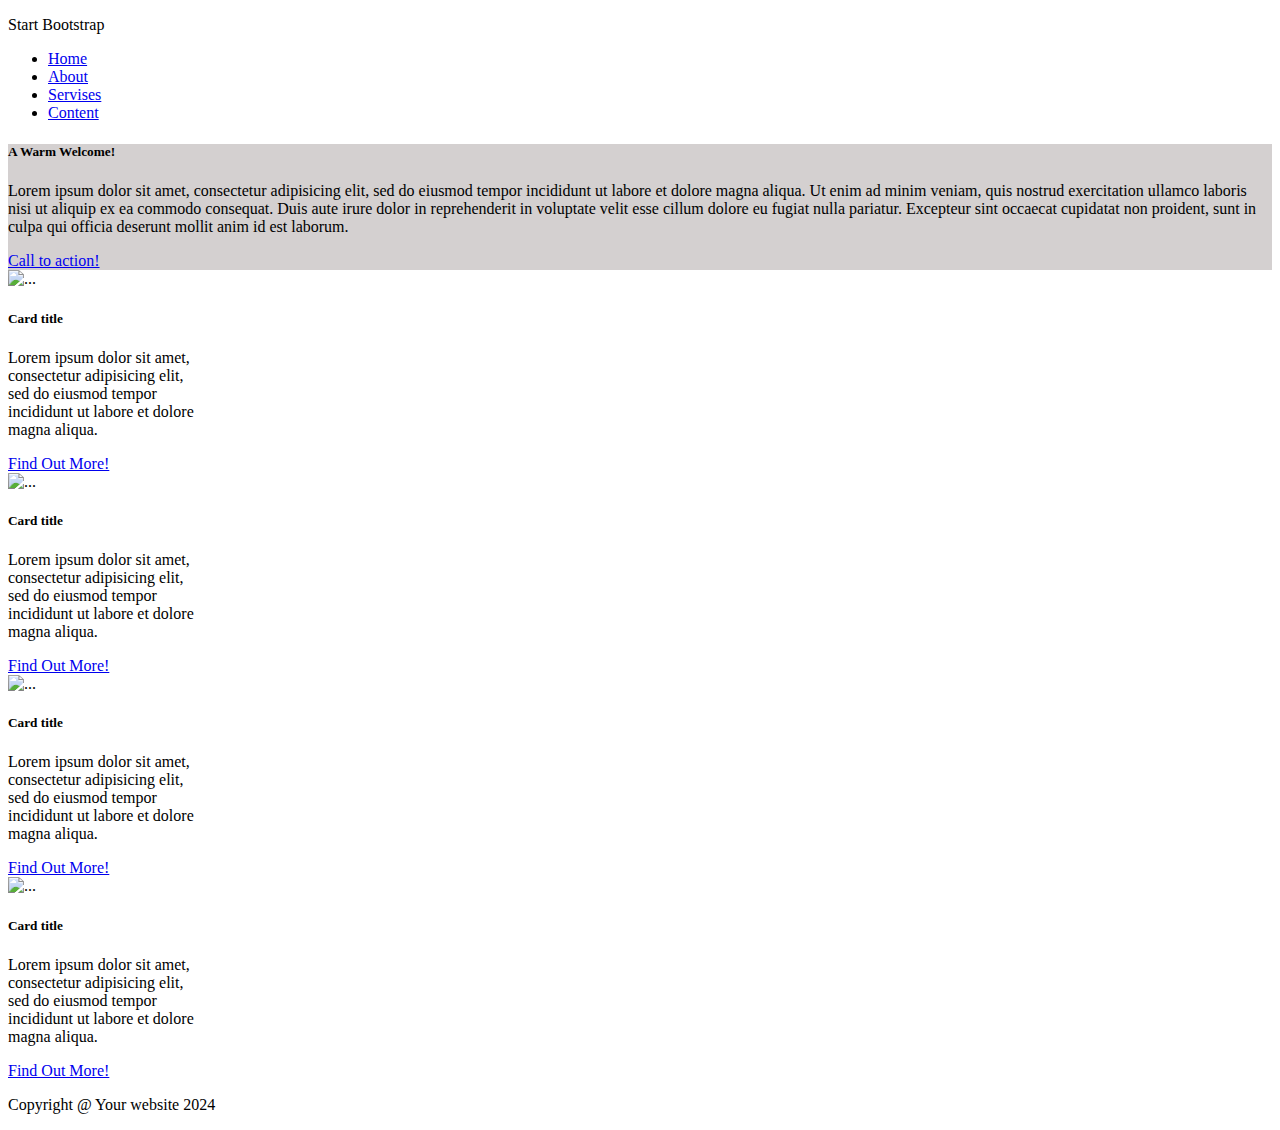
==== index.html @ 3175c12f "создан файл" ====
<!DOCTYPE html>
<html lang="en">
<head>
    <meta charset="UTF-8">
    <meta name="viewport" content="width=device-width, initial-scale=1.0">
    <link href="https://cdn.jsdelivr.net/npm/bootstrap@5.2.1/dist/css/bootstrap.min.css" rel="stylesheet" integrity="sha384-iYQeCzEYFbKjA/T2uDLTpkwGzCiq6soy8tYaI1GyVh/UjpbCx/TYkiZhlZB6+fzT" crossorigin="anonymous">

    <title>Document</title>
</head>
<body>
<!--шапка с навигацией-->
    <div class="conteiner-fluid">
        <nav class="navbar navbar-dark bg-dark justify-content-end">
            <div class="container">
                <p class="navbar-brand justify-content-start">Start Bootstrap</p>
            <ul class="nav justify-content-end">
                <li class="nav-item">
                    <a class="nav-link active" aria-current="page" href="#">Home</a>
                </li>
                <li class="nav-item">
                    <a class="nav-link disabled" href="#" tabindex="-1" aria-disabled="true">About</a>
                </li>
                <li class="nav-item">
                    <a class="nav-link disabled" href="#"  tabindex="-1" aria-disabled="true">Servises</a>
                </li>
                <li class="nav-item">
                    <a class="nav-link disabled" href="#" tabindex="-1" aria-disabled="true">Content</a>
                </li>
            </ul>
        </nav>
    </div>
<!--первый блок-->
    <div class="conteiner px-5">
        <div class="row  justify-content-center">
        <div class="card" style="background-color: rgb(212, 208, 208);">
            <div class="card-body">
                <h5 class="card-title">A Warm Welcome!</h5>
                <p class="card-text">Lorem ipsum dolor sit amet, consectetur adipisicing elit, sed do eiusmod tempor incididunt ut labore et dolore magna aliqua. Ut enim ad minim veniam, quis nostrud exercitation ullamco laboris nisi ut aliquip ex ea commodo consequat. Duis aute irure dolor in reprehenderit in voluptate velit esse cillum dolore eu fugiat nulla pariatur. Excepteur sint occaecat cupidatat non proident, sunt in culpa qui officia deserunt mollit anim id est laborum.</p>
                <a href="#" class="btn btn-primary">Call to action!</a>
            </div>
        </div>
    </div>
</div>
<!--второй блок с карточками-->
<div class="conteiner px-5">
    <div class="row  justify-content-around">
        <div class="col">
            <div class="card" style="width: 12rem;">
                <img src="..." class="card-img-top" alt="...">
                <div class="card-body">
                    <h5 class="card-title">Card title</h5>
                    <p class="card-text">Lorem ipsum dolor sit amet, consectetur adipisicing elit, sed do eiusmod tempor incididunt ut labore et dolore magna aliqua.</p>
                </div>
            <div class="card-footer">
                <a href="#" class="btn btn-primary">Find Out More!</a>
            </div>
        </div>
    </div>
        <div class="col">
            <div class="card" style="width: 12rem;">
                <img src="..." class="card-img-top" alt="...">
                <div class="card-body">
                <h5 class="card-title">Card title</h5>
                <p class="card-text">Lorem ipsum dolor sit amet, consectetur adipisicing elit, sed do eiusmod tempor incididunt ut labore et dolore magna aliqua.</p>
                </div>
            <div class="card-footer">
                <a href="#" class="btn btn-primary">Find Out More!</a>
            </div>
        </div>
    </div>
        <div class="col">
            <div class="card" style="width: 12rem;">
                <img src="..." class="card-img-top" alt="...">
                <div class="card-body">
                <h5 class="card-title">Card title</h5>
                <p class="card-text">Lorem ipsum dolor sit amet, consectetur adipisicing elit, sed do eiusmod tempor incididunt ut labore et dolore magna aliqua.</p>
            </div>
            <div class="card-footer">
                <a href="#" class="btn btn-primary">Find Out More!</a>
            </div>
        </div>
    </div>
        <div class="col">
            <div class="card" style="width: 12rem;">
                <img src="..." class="card-img-top" alt="...">
                <div class="card-body">
                <h5 class="card-title">Card title</h5>
                <p class="card-text">Lorem ipsum dolor sit amet, consectetur adipisicing elit, sed do eiusmod tempor incididunt ut labore et dolore magna aliqua.</p>
        </div>
        <div class="card-footer">
        <a href="#" class="btn btn-primary">Find Out More!</a>
        </div>
    </div>
    </div>
</div>
</div>
<!--футер-->
<div class="conteiner-fluid">
        <nav class="navbar navbar-dark bg-dark">
            <div class="container justify-content-center">
                <p class="navbar-brand">Copyright @ Your website 2024</p>
</div>
</nav>
    <script src="https://cdn.jsdelivr.net/npm/@popperjs/core@2.11.6/dist/umd/popper.min.js" integrity="sha384-oBqDVmMz9ATKxIep9tiCxS/Z9fNfEXiDAYTujMAeBAsjFuCZSmKbSSUnQlmh/jp3" crossorigin="anonymous"></script>
    <script src="https://cdn.jsdelivr.net/npm/bootstrap@5.2.1/dist/js/bootstrap.min.js" integrity="sha384-7VPbUDkoPSGFnVtYi0QogXtr74QeVeeIs99Qfg5YCF+TidwNdjvaKZX19NZ/e6oz" crossorigin="anonymous"></script>
</body>
</html>
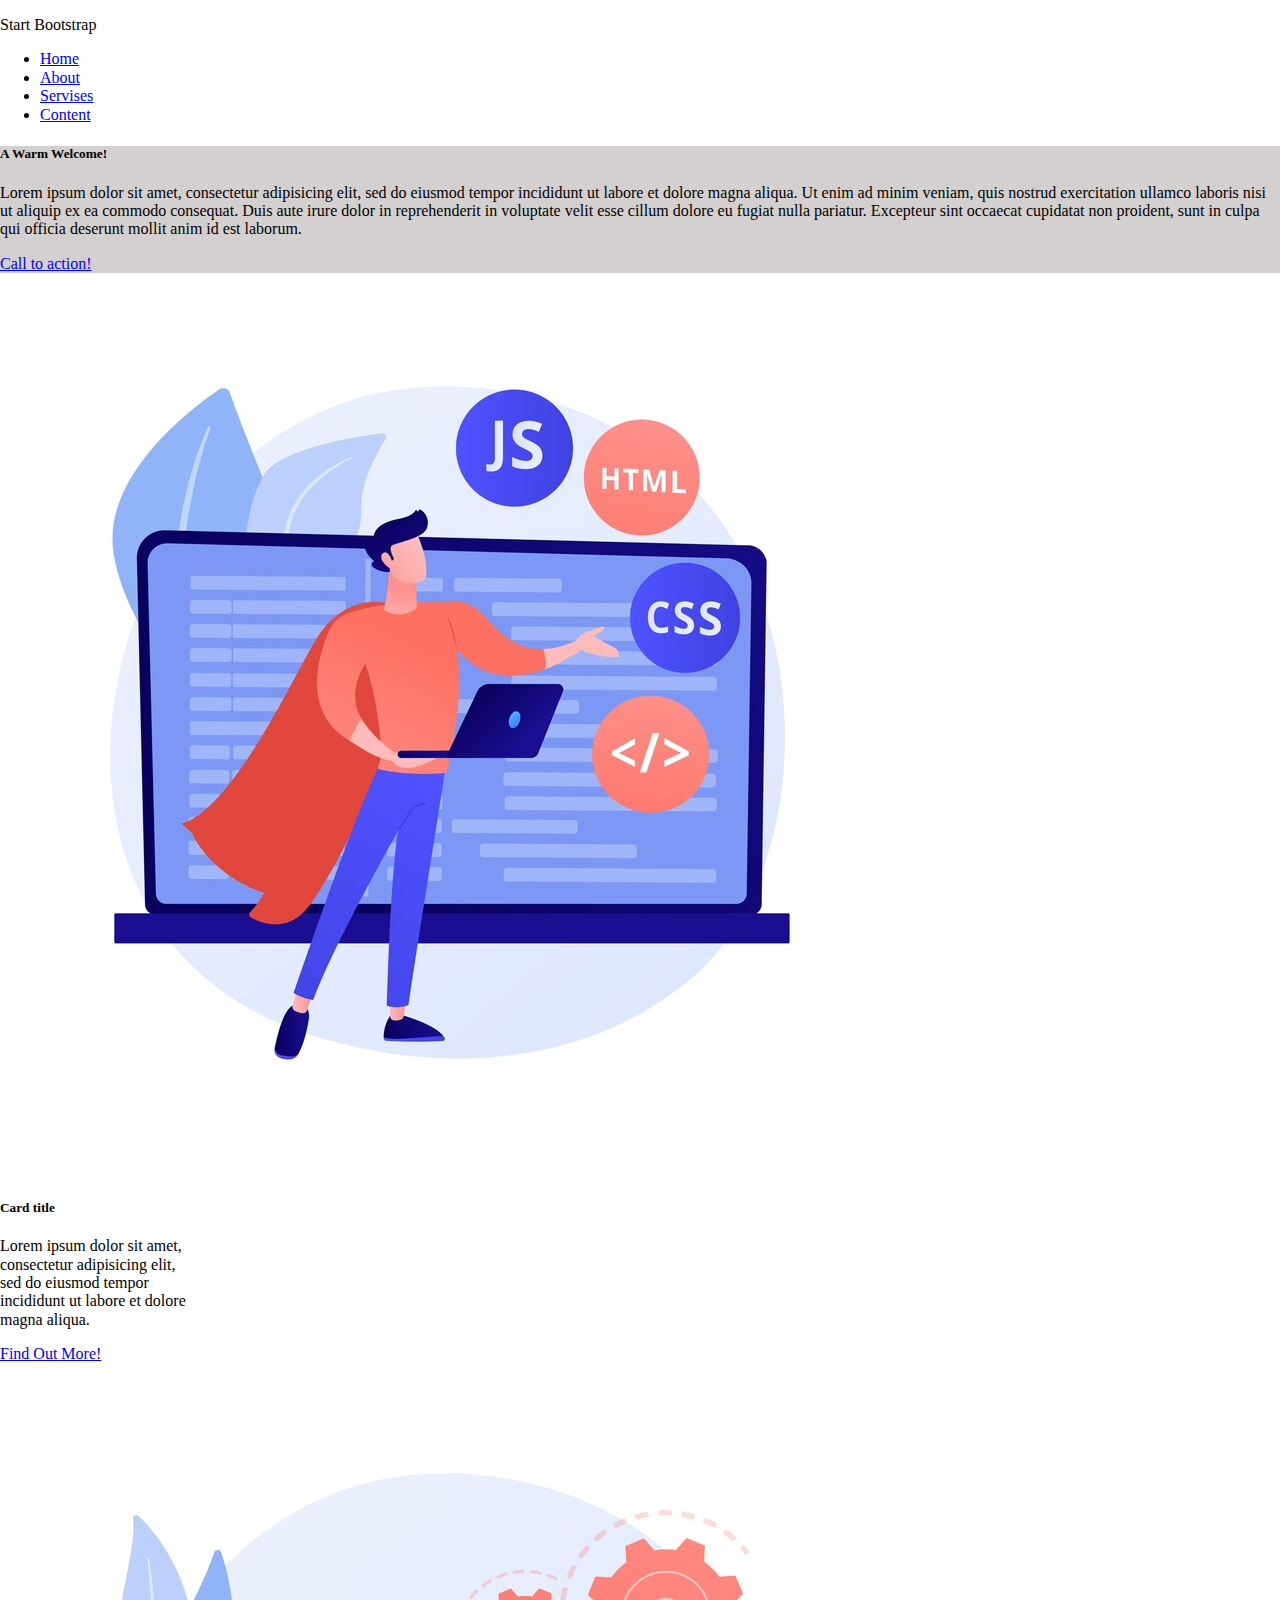
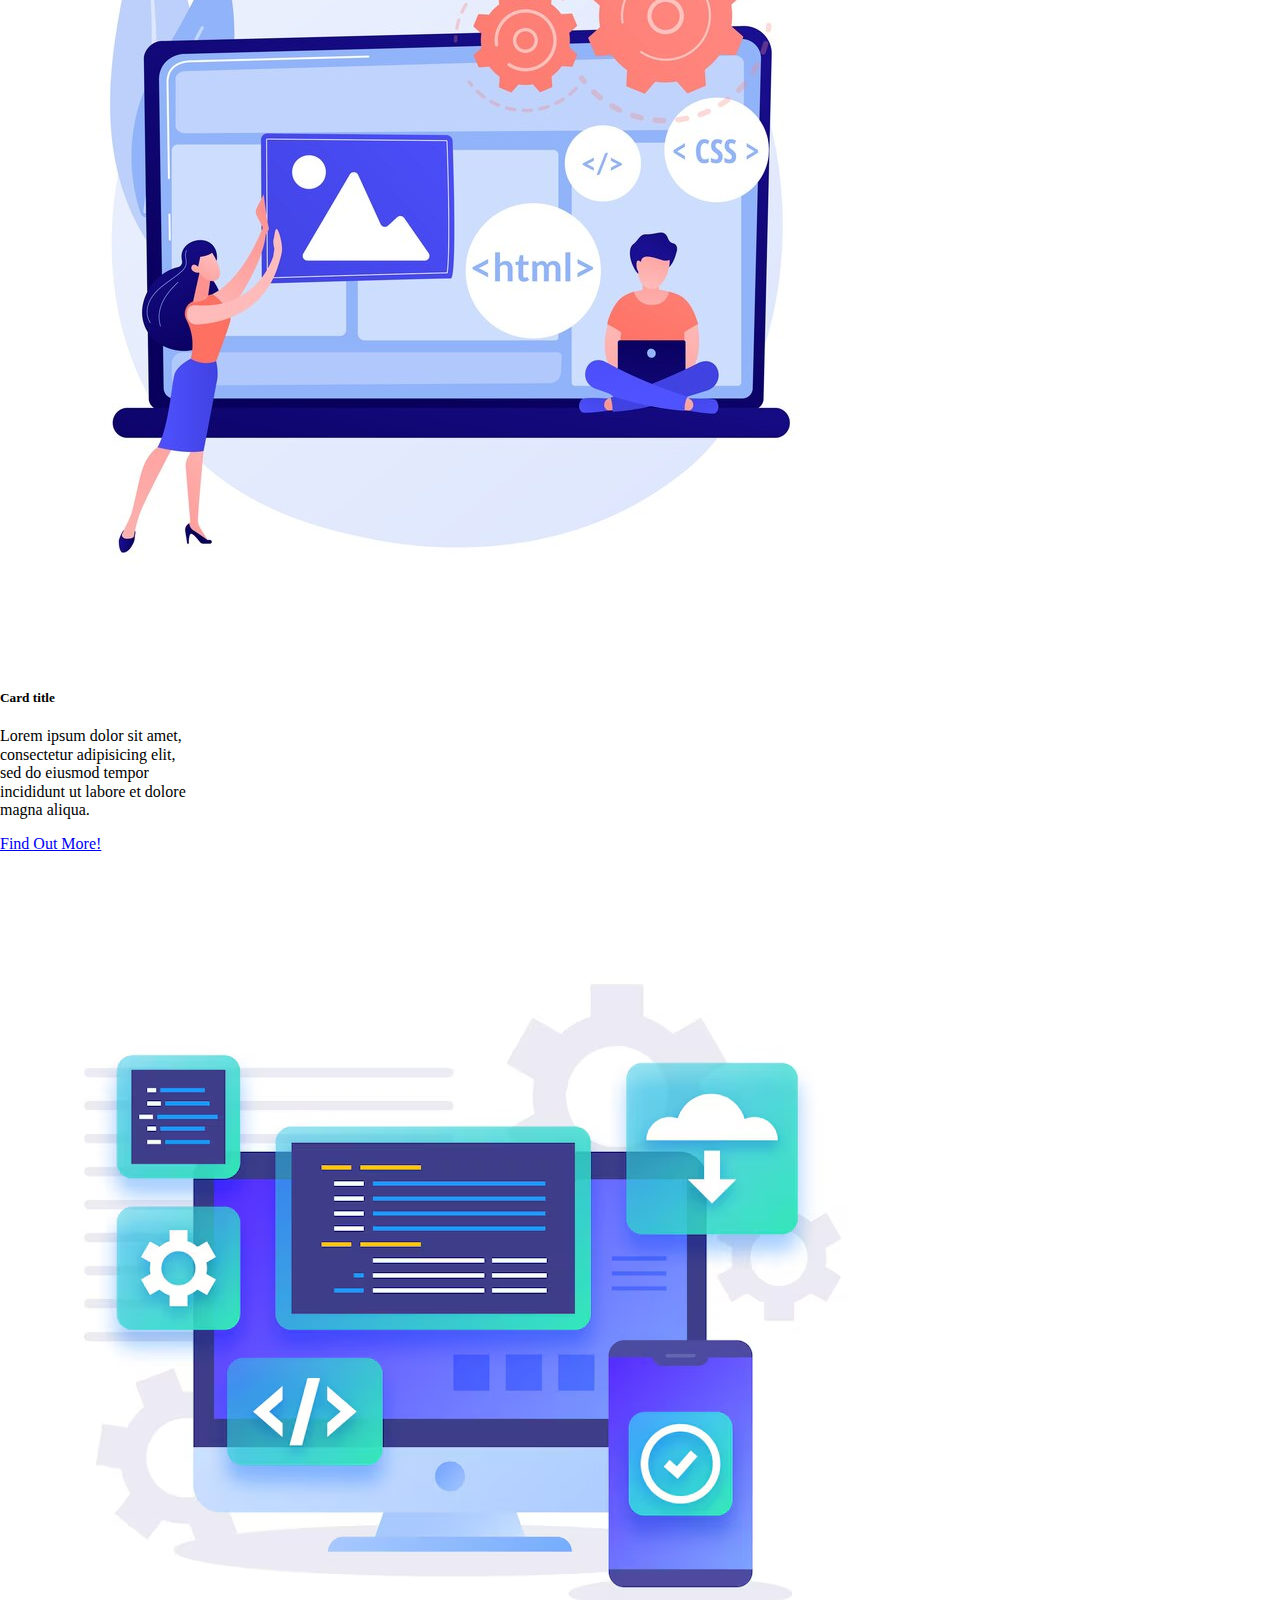
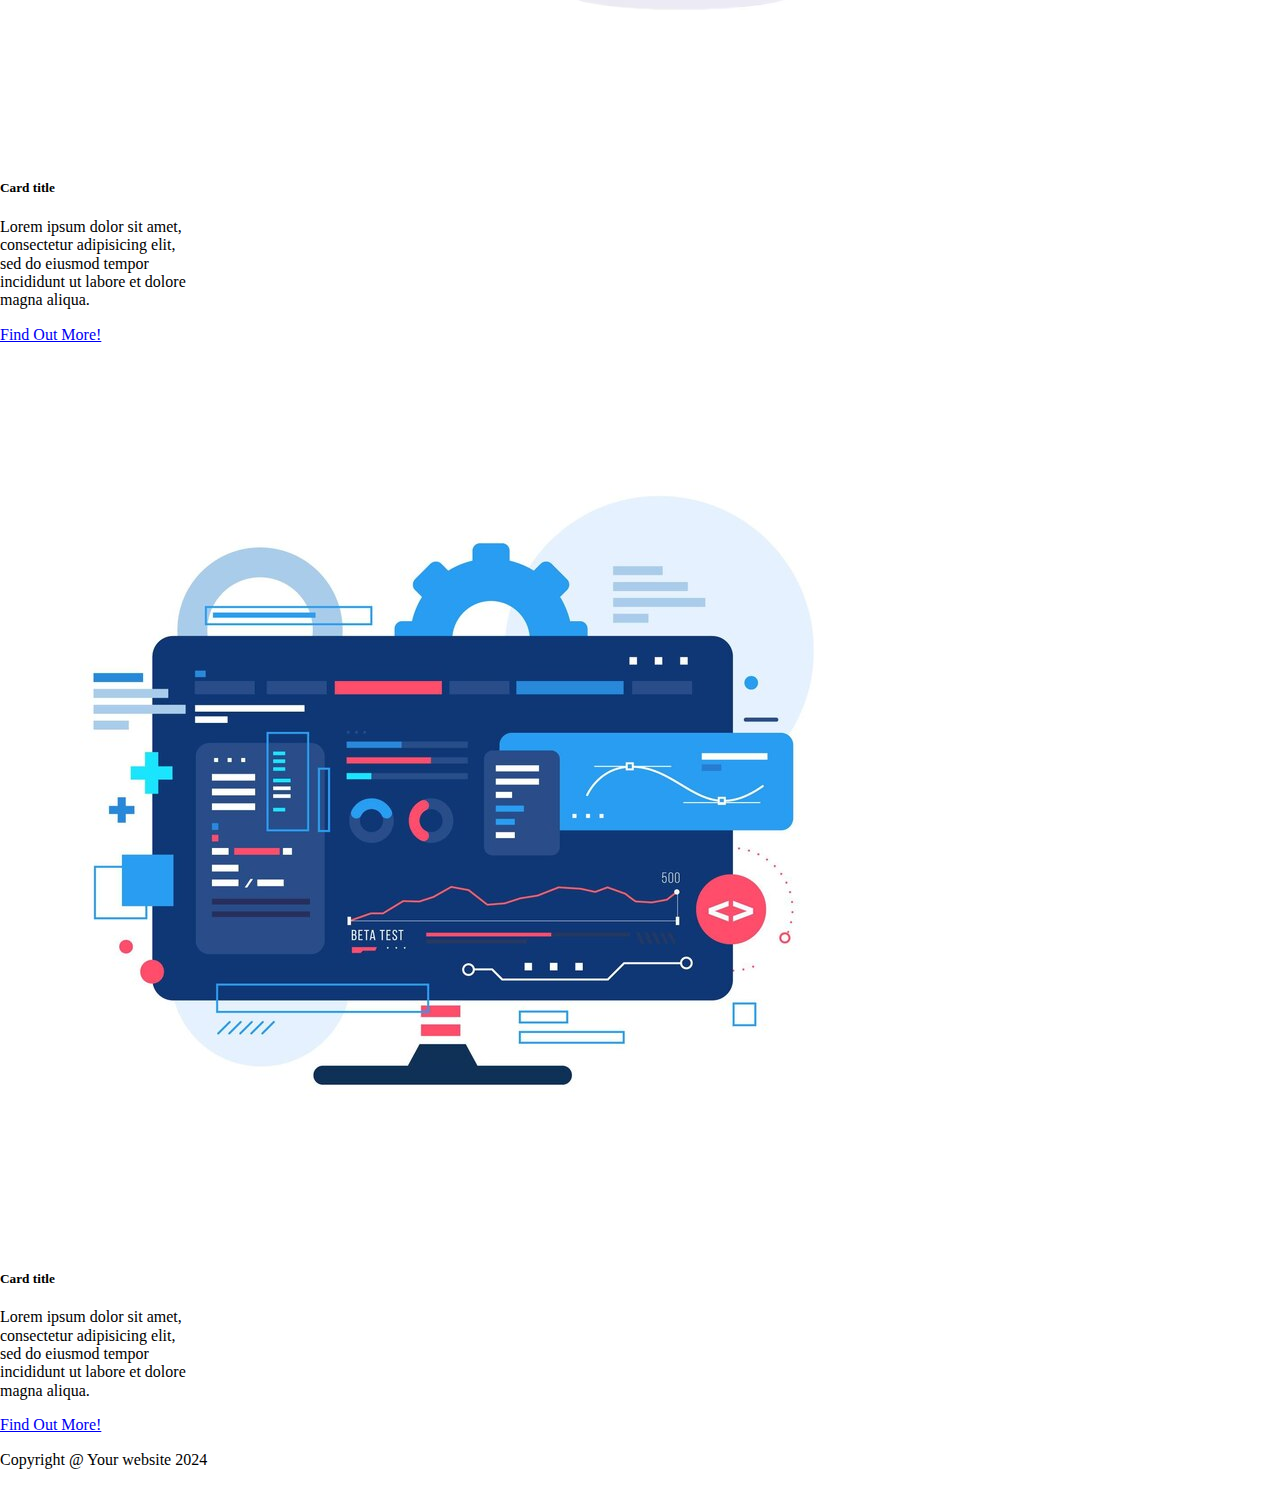
==== commit da4c8ac7: "добавлены стилиб исправлены ошибки" ====
--- a/index.html
+++ b/index.html
@@ -2,15 +2,16 @@
 <html lang="en">
 <head>
     <meta charset="UTF-8">
-    <meta name="viewport" content="width=device-width, initial-scale=1.0">
+    <meta name="viewport" content="width=device-width, initial-scale=1.0" shrink-to-fit="no" >
     <link href="https://cdn.jsdelivr.net/npm/bootstrap@5.2.1/dist/css/bootstrap.min.css" rel="stylesheet" integrity="sha384-iYQeCzEYFbKjA/T2uDLTpkwGzCiq6soy8tYaI1GyVh/UjpbCx/TYkiZhlZB6+fzT" crossorigin="anonymous">
-
-    <title>Document</title>
+    <link rel="stylesheet" href="./slyle.css">
+    <link rel="stylesheet" href="./normalize.css">
+    <title>Bootstrap</title>
 </head>
 <body>
 <!--шапка с навигацией-->
     <div class="conteiner-fluid">
-        <nav class="navbar navbar-dark bg-dark justify-content-end">
+        <nav class="navbar navbar-dark bg-dark justify-content-end d-flex mb-3">
             <div class="container">
                 <p class="navbar-brand justify-content-start">Start Bootstrap</p>
             <ul class="nav justify-content-end">
@@ -27,11 +28,13 @@
                     <a class="nav-link disabled" href="#" tabindex="-1" aria-disabled="true">Content</a>
                 </li>
             </ul>
+            </div>
         </nav>
     </div>
 <!--первый блок-->
     <div class="conteiner px-5">
-        <div class="row  justify-content-center">
+        <div class="row d-flex mb-4 justify-content-center">
+            <div class="col">
         <div class="card" style="background-color: rgb(212, 208, 208);">
             <div class="card-body">
                 <h5 class="card-title">A Warm Welcome!</h5>
@@ -41,12 +44,13 @@
         </div>
     </div>
 </div>
+</div>
 <!--второй блок с карточками-->
 <div class="conteiner px-5">
-    <div class="row  justify-content-around">
+    <div class="row justify-content-around">
         <div class="col">
             <div class="card" style="width: 12rem;">
-                <img src="..." class="card-img-top" alt="...">
+                <img src="./assets/image/advanced-computer-skills-abstract-concept-illustration_335657-2255.jpeg" class="card-img-top" alt="...">
                 <div class="card-body">
                     <h5 class="card-title">Card title</h5>
                     <p class="card-text">Lorem ipsum dolor sit amet, consectetur adipisicing elit, sed do eiusmod tempor incididunt ut labore et dolore magna aliqua.</p>
@@ -58,7 +62,7 @@
     </div>
         <div class="col">
             <div class="card" style="width: 12rem;">
-                <img src="..." class="card-img-top" alt="...">
+                <img src="./assets/image/css-html-programming-languages-computer-programming-coding-it-female-programmer-cartoon-character-software-website-development_335657-2323.jpeg" class="card-img-top" alt="...">
                 <div class="card-body">
                 <h5 class="card-title">Card title</h5>
                 <p class="card-text">Lorem ipsum dolor sit amet, consectetur adipisicing elit, sed do eiusmod tempor incididunt ut labore et dolore magna aliqua.</p>
@@ -70,7 +74,7 @@
     </div>
         <div class="col">
             <div class="card" style="width: 12rem;">
-                <img src="..." class="card-img-top" alt="...">
+                <img src="./assets/image/desktop-smartphone-app-development_23-2148683810.avif" class="card-img-top" alt="...">
                 <div class="card-body">
                 <h5 class="card-title">Card title</h5>
                 <p class="card-text">Lorem ipsum dolor sit amet, consectetur adipisicing elit, sed do eiusmod tempor incididunt ut labore et dolore magna aliqua.</p>
@@ -82,7 +86,7 @@
     </div>
         <div class="col">
             <div class="card" style="width: 12rem;">
-                <img src="..." class="card-img-top" alt="...">
+                <img src="./assets/image/new-app-development-desktop_23-2148684987.jpeg" class="card-img-top" alt="...">
                 <div class="card-body">
                 <h5 class="card-title">Card title</h5>
                 <p class="card-text">Lorem ipsum dolor sit amet, consectetur adipisicing elit, sed do eiusmod tempor incididunt ut labore et dolore magna aliqua.</p>
@@ -96,11 +100,14 @@
 </div>
 <!--футер-->
 <div class="conteiner-fluid">
+    <div class="row">
         <nav class="navbar navbar-dark bg-dark">
             <div class="container justify-content-center">
                 <p class="navbar-brand">Copyright @ Your website 2024</p>
 </div>
 </nav>
+</div>
+</div>
     <script src="https://cdn.jsdelivr.net/npm/@popperjs/core@2.11.6/dist/umd/popper.min.js" integrity="sha384-oBqDVmMz9ATKxIep9tiCxS/Z9fNfEXiDAYTujMAeBAsjFuCZSmKbSSUnQlmh/jp3" crossorigin="anonymous"></script>
     <script src="https://cdn.jsdelivr.net/npm/bootstrap@5.2.1/dist/js/bootstrap.min.js" integrity="sha384-7VPbUDkoPSGFnVtYi0QogXtr74QeVeeIs99Qfg5YCF+TidwNdjvaKZX19NZ/e6oz" crossorigin="anonymous"></script>
 </body>
--- a/slyle.css
+++ b/slyle.css
@@ -0,0 +1,7 @@
+* {
+    box-sizing: border-box;
+}
+
+.title {
+    @include rfs(4rem, font-size);
+}